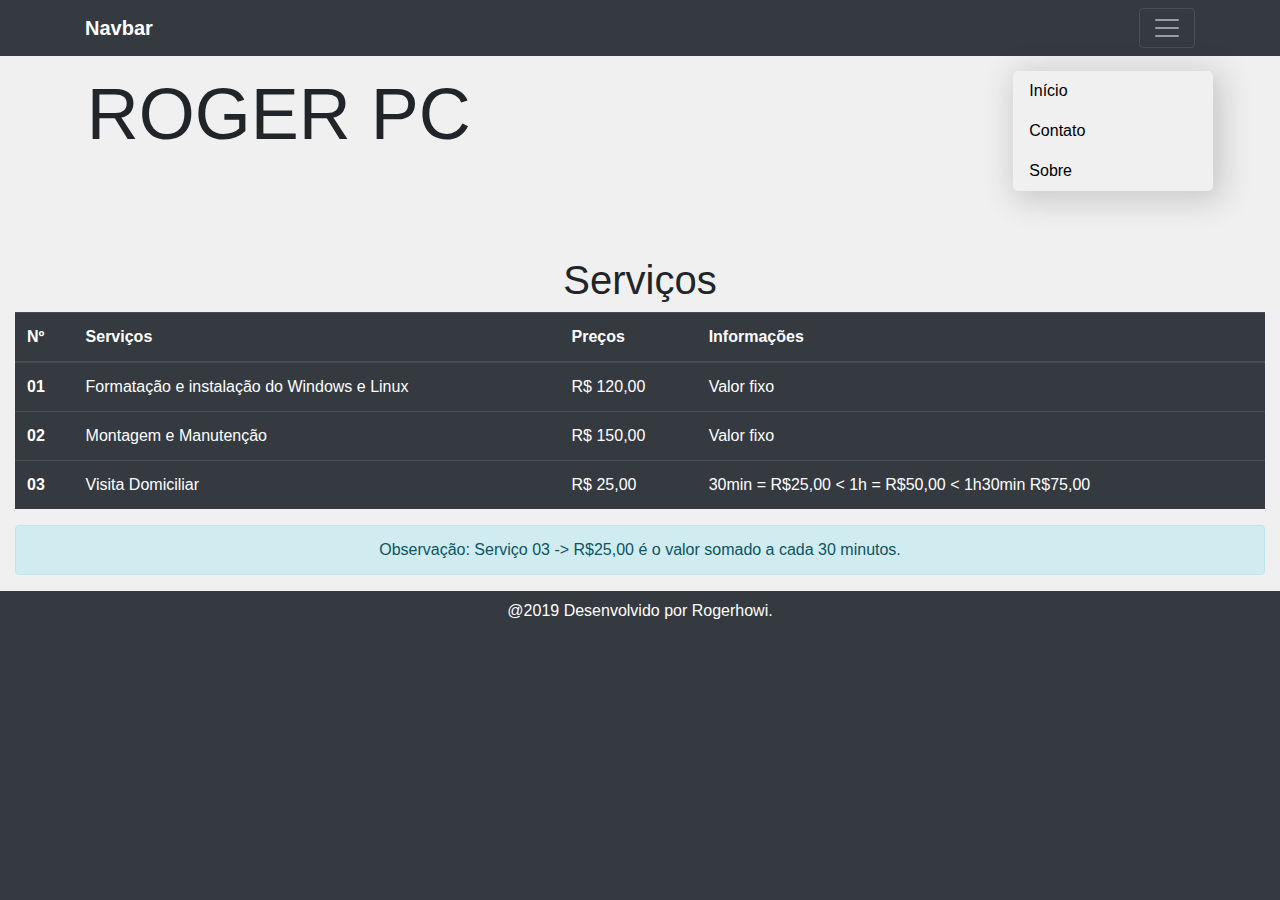
==== index.html @ a80919d3 "Add files via upload" ====
<!doctype html>
<html lang="pt-br">
  <head>
    <!-- Required meta tags -->
    <meta charset="utf-8">
    <meta name="viewport" content="width=device-width, initial-scale=1, shrink-to-fit=no">
    <!-- Bootstrap CSS -->
    <link rel="stylesheet" href="https://stackpath.bootstrapcdn.com/bootstrap/4.3.1/css/bootstrap.min.css" integrity="sha384-ggOyR0iXCbMQv3Xipma34MD+dH/1fQ784/j6cY/iJTQUOhcWr7x9JvoRxT2MZw1T" crossorigin="anonymous">
    <link rel="stylesheet" href="style.css">
    <script src="script.js"></script>
    <title>ROGER PC</title>
  </head>
  <body>
    <header>
      <div class="collapse bg-dark" id="navbarHeader">
        <div class="container">
          <div class="row">
            <div class="col-sm-8 col-md-7 py-4">
              <h4 class="text-white">Sobre</h4>
              <p class="text-muted">Estou cursando ciência da computação e sou formado como técnico em informática.</p>
            </div>
            <div class="col-sm-4 offset-md-1 py-4">
              <h4 class="text-white">Contato</h4>
              <ul class="list-unstyled">
                <li><a href="#" class="text-white">Siga-me no Twitter</a></li>
                <li><a href="#" class="text-white">Envie-me E-mails</a></li>
                <li><a href="#" class="text-white">Facebook</a></li>
              </ul>
            </div>
          </div>
        </div>
      </div>
      <div class="navbar navbar-dark bg-dark shadow-sm">
        <div class="container d-flex justify-content-between">
          <a href="#" class="navbar-brand d-flex align-items-center">
            <strong>Navbar</strong>
          </a>
          <button class="navbar-toggler" type="button" data-toggle="collapse" data-target="#navbarHeader" aria-controls="navbarHeader" aria-expanded="false" aria-label="Toggle navigation">
            <span class="navbar-toggler-icon"></span>
          </button>
        </div>
      </div>
    </header>

      <div class="container-fluid">
        <div class="row">
          <div id="line_titulo" class="col-md-7" style="height:200px;">
            <h1 id="nomesite" class="display-3">ROGER PC</h1>
          </div>
          <div id="menu"class="col-md-5">
            <div id="menulist">
              <ul>
                <li><a href="home.html">Início</a></li>
                <li><a href="contato.html">Contato</a></li>
                <li><a href="sobre.html">Sobre</a></li>
              </ul> 
            </div>
          </div>
        </div>
      </div>

        <div class="container-fluid">
          <div class="row">
            <div id="line_main" align="center" class="col-md-12">
              <h1>Serviços</h1>
              <table class="table table-hover table-dark">
                <thead>
                  <tr>
                    <th scope="col">Nº</th>
                    <th scope="col">Serviços</th>
                    <th scope="col">Preços</th>
                    <th scope="col">Informações</th>
                  </tr>
                </thead>
                <tbody>
                  <tr>
                    <th scope="row">01</th>
                    <td>Formatação e instalação do Windows e Linux</td>
                    <td>R$ 120,00</td>
                    <td>Valor fixo</td>
                  </tr>
                  <tr>
                    <th scope="row">02</th>
                    <td>Montagem e Manutenção</td>
                    <td>R$ 150,00</td>
                    <td>Valor fixo</td>
                  </tr>
                  <tr>
                    <th scope="row">03</th>
                    <td>Visita Domiciliar</td>
                    <td>R$ 25,00</td>
                    <td>30min = R$25,00 < 1h = R$50,00 < 1h30min R$75,00</td>
                  </tr>
                </tbody>
              </table>
            </div>
          </div>
          <div class="row">
            <div class="col-md-12" align="center" style="background-color:rgb(240, 240, 240);">
              <p class="alert alert-info"> Observação: Serviço 03 -> R$25,00 é o valor somado a cada 30 minutos.</p>
            </div>
          </div>
        </div>
        <!-- AVISO -->
        <!-- AVISO -->
      <footer>
        <div class="container-fluid">
          <div class="row">
            <div id="line_footer" class="col-md-12 table-dark">
              <h6>@2019 Desenvolvido por Rogerhowi.</h6>
            </div>
          </div>
        </div>
        </footer>

    <!-- Optional JavaScript -->
    <!-- jQuery first, then Popper.js, then Bootstrap JS -->
    <script src="https://code.jquery.com/jquery-3.3.1.slim.min.js" integrity="sha384-q8i/X+965DzO0rT7abK41JStQIAqVgRVzpbzo5smXKp4YfRvH+8abtTE1Pi6jizo" crossorigin="anonymous"></script>
    <script src="https://cdnjs.cloudflare.com/ajax/libs/popper.js/1.14.7/umd/popper.min.js" integrity="sha384-UO2eT0CpHqdSJQ6hJty5KVphtPhzWj9WO1clHTMGa3JDZwrnQq4sF86dIHNDz0W1" crossorigin="anonymous"></script>
    <script src="https://stackpath.bootstrapcdn.com/bootstrap/4.3.1/js/bootstrap.min.js" integrity="sha384-JjSmVgyd0p3pXB1rRibZUAYoIIy6OrQ6VrjIEaFf/nJGzIxFDsf4x0xIM+B07jRM" crossorigin="anonymous"></script>
  </body>
</html>
---- style.css ----
body{background-color:#343a40;}

#line_titulo{
	background-color:rgb(240, 240, 240);
}

#nomesite{
	margin-left:10%;
	margin-top:15px;
}

#menu{
	background-color:rgb(240, 240, 240); 
}

#menulist{
	margin-left:50%;
	margin-top:15px;
}

 ul {
  	list-style-type: none;
  	margin:0;
  	padding:0;
  	width: 200px;
  	background-color: rgba(255, 255, 255, 0);
  	border-radius:5px;
  	box-shadow:5px 5px 30px 5px rgba(50, 50, 50, 0.2);
  }

	li a {
  	display: block;
  	color: #000;
  	padding: 8px 16px;
  	text-decoration: none;
  }

li a:hover:not(.active){
	border-radius:5px;
	background-color: #343a40;
  	color: white;
  	text-decoration: none;
  	}

li a.active{
	border-radius:5px;	
	background-color:#4CAF50;		
	color:white;
	text-decoration: none;	
	}

#line_main{
	background-color:rgb(240, 240, 240);}

#line_footer{
	text-align:center;
}

h6{margin-top:10px;}
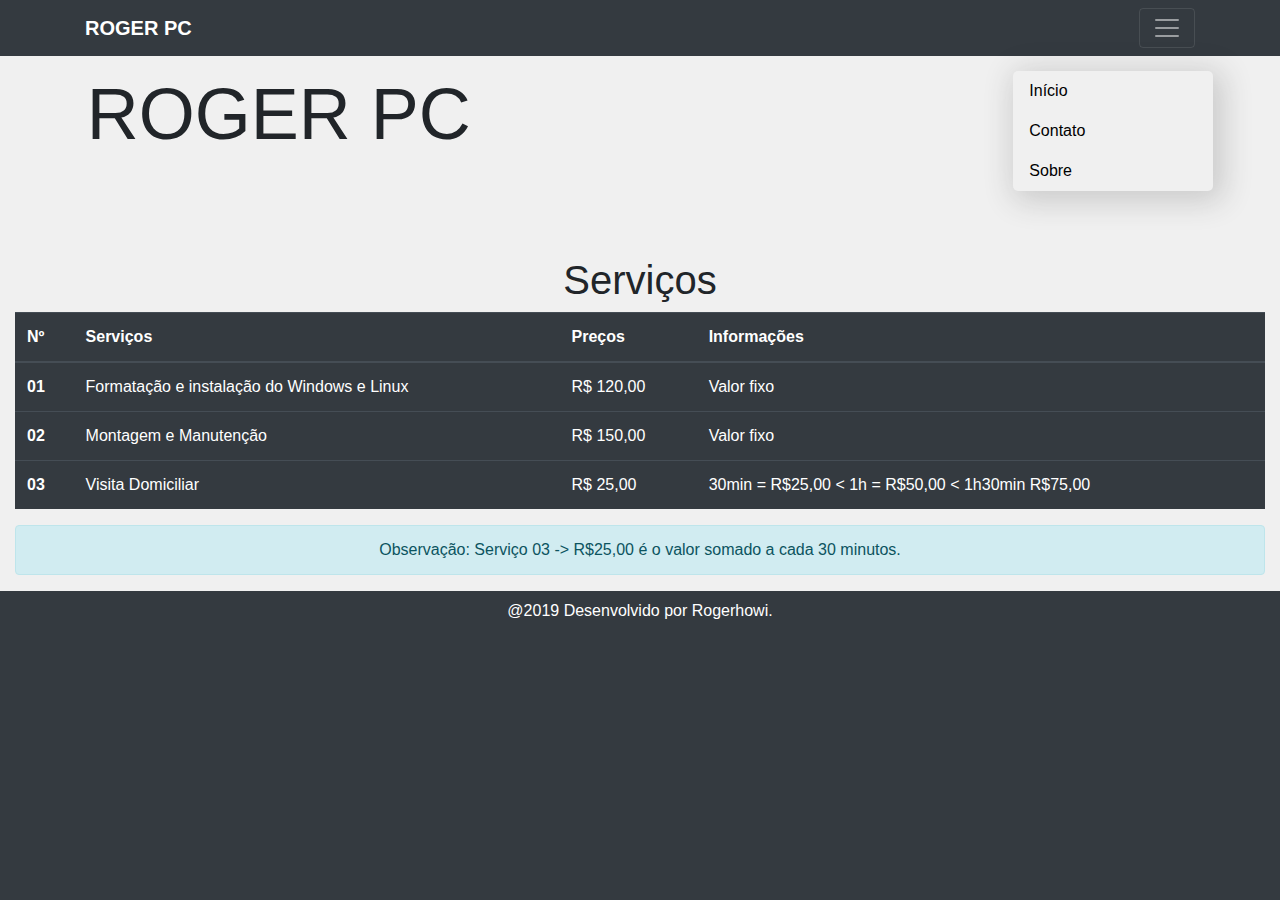
==== commit 1993e98d: "Update index.html" ====
--- a/index.html
+++ b/index.html
@@ -33,7 +33,7 @@
       <div class="navbar navbar-dark bg-dark shadow-sm">
         <div class="container d-flex justify-content-between">
           <a href="#" class="navbar-brand d-flex align-items-center">
-            <strong>Navbar</strong>
+            <strong>ROGER PC</strong>
           </a>
           <button class="navbar-toggler" type="button" data-toggle="collapse" data-target="#navbarHeader" aria-controls="navbarHeader" aria-expanded="false" aria-label="Toggle navigation">
             <span class="navbar-toggler-icon"></span>
@@ -119,4 +119,4 @@
     <script src="https://cdnjs.cloudflare.com/ajax/libs/popper.js/1.14.7/umd/popper.min.js" integrity="sha384-UO2eT0CpHqdSJQ6hJty5KVphtPhzWj9WO1clHTMGa3JDZwrnQq4sF86dIHNDz0W1" crossorigin="anonymous"></script>
     <script src="https://stackpath.bootstrapcdn.com/bootstrap/4.3.1/js/bootstrap.min.js" integrity="sha384-JjSmVgyd0p3pXB1rRibZUAYoIIy6OrQ6VrjIEaFf/nJGzIxFDsf4x0xIM+B07jRM" crossorigin="anonymous"></script>
   </body>
-</html>+</html>
